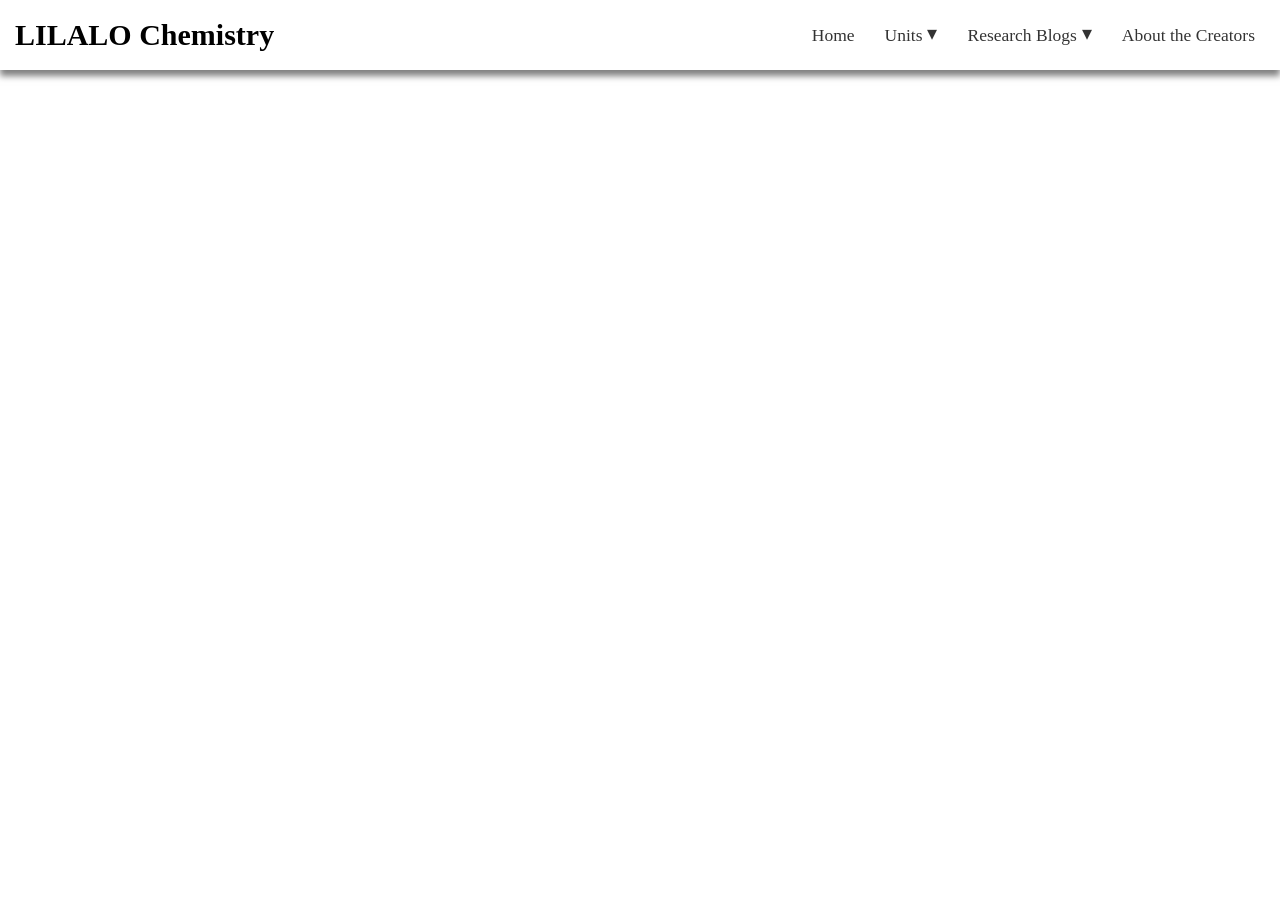
==== about-the-creators/index.html @ e032130f "Template Pages" ====
<!DOCTYPE html>
<html lang="en">
<head>
    <meta charset="UTF-8">
    <meta name="viewport" content="width=device-width, initial-scale=1.0">
    <title>LILALO Chemistry</title>
    <link rel = "stylesheet" href = "/navbar.css">
    <link rel = "stylesheet" href = "/text-styles.css">
    <link rel="icon" type="image/x-icon" href="/images/website-icon.png">
</head>
<body style = "margin: 0; overflow-x: hidden; display: flex; flex-direction: column; position: relative; overscroll-behavior: none;">
    <!-- NAVIGATION MENU, REUSE CODE FOR OTHER PAGES-->
    <header id = "header">
        <script src = "/navbar.js"></script>
    </header>

    <!-- ITEMS UNIQUE TO THE HOMEPAGE-->
    <main>
        
    </main>

    <footer>
    </footer>

</body>
</html>
---- navbar.css ----
@font-face{
    font-family: sf-pro;
    src: url("/fonts/SF-Pro-Text-Regular.otf");
    font-weight: 400;
}
@font-face{
    font-family: sf-pro;
    src: url("/fonts/SF-Pro-Text-Light.otf");
    font-weight: 300;
}
@font-face{
    font-family: sf-pro;
    src: url("/fonts/SF-Pro-Text-Semibold.otf");
    font-weight: 500;
}
@font-face{
    font-family: sf-pro;
    src: url("/fonts/SF-Pro-Display-Heavy.otf");
    font-weight: 600;
}
@font-face{
    font-family: inter;
    src: url("/fonts/Inter.ttf");
}
@keyframes fade-in{from{opacity: 0;}to{opacity: 1;}}

.navbar{font-family: inter;display: flex;justify-content: space-between;align-items: center;width: 100vw;height: 70px;background-color: white; opacity: 1;position: fixed;z-index: 9999;box-shadow: 0vw 0.5vw 0.5vw rgba(0,0,0,0.5);transition: opacity 0.5s ease;}
.navbar:hover{opacity: 1;transition: opacity 0.5s ease;}
.website-name{margin-top: 0;margin-bottom: 0;margin-left: 15px;font-size: clamp(20px, 3vw, 30px);transition: transform 0.1s linear;font-weight: 600;}
.website-name:hover{cursor: pointer;transform: translateY(-2.5px);}
.links ul{margin-top: 0;margin-bottom: 0;margin-right: 15px;display: flex;align-items: center;}
.links li{list-style: none;display: inline-block;margin-right: 10px;margin-left: 20px;font-weight: bold;font-size: clamp(15px, 2vw, 17.5px);transition: transform 0.1s linear;font-weight:500;}
.links a:hover, .links li:hover{cursor: pointer;transform: translateY(-1px);color: rgba(115, 0, 255, 0.9)}
.links a{text-decoration: none;color: rgba(0, 0, 0, 0.8);display: flex;align-items: center;}
.units-dropdown-menu{position: fixed;z-index: 999;top: 0;display: flex;transform: translateY(-100%);width: 100vw;height: 300px;background-color: rgba(165, 126, 255, 0.9);transition: top 1s ease;}
.units-dropdown-menu.show{top: 0;transform: translateY(0);}
.blogs-dropdown-menu{position: fixed;z-index: 999;transform: translateY(-100%);display: flex;top: 0vw;left: 0vw;width: 100vw;height: 300px;background-color: rgba(141, 44, 232, 0.9);transition: top 1s ease;}
.blogs-dropdown-menu.show{top: 0;transform: translateY(0);}
.blogs-dropdown-arrow{font-size: 20px;align-self: center;margin-left: 5px;margin-bottom: 5px;transition: transform 0.5s ease;}
.blogs-dropdown-arrow.rotated{margin-top: 5px;margin-bottom: 0;transform: rotate(180deg);}
.units-dropdown-arrow{font-size: 20px;align-self: center;margin-left: 5px;margin-bottom: 5px;transition: transform 0.5s ease;}
.units-dropdown-arrow.rotated{margin-top: 5px;margin-bottom: 0;transform: rotate(180deg);}
.units-content{width: 100%; display: flex; justify-content: space-evenly; align-items: center;margin-top: 50px;}
.blogs-content{width: 100%; display: flex; justify-content: space-evenly; align-items: center; margin-top: 50px;}
.units-box-1{width: 20%;margin-top: 20px;margin-bottom: 20px;border: 1px solid black;height: 75%;display: flex;flex-direction: column;justify-content: center;}
.units-box-1 p{margin-left: 5%; margin-right: 5%; margin-top: 2.5%;}
.units-box-1 h1{text-decoration: underline; text-underline-offset: 5px;margin-left: 5%; margin-right: 5%;}
.units-box-2{width: 75%;margin-top: 20px;margin-bottom: 20px;height: 75%;display: flex;justify-content: space-evenly;align-items: center;flex-wrap: wrap;}
.units-option{display: flex;align-items: flex-start;width: 22.5%;transition: background-color 0.5s ease;border-bottom: 0.1vw solid black;}
.units-option:hover{ background-color: rgba(249, 249, 249, 0.75);cursor: pointer;}
.units-option img{width: 40px; height: 40px; margin: 10px;}
.units-option h3{margin-top: 10px; text-decoration: underline;}
.units-option p{font-size: 12.5px;}
.hamburger-menu{display: none;}
.mobile-overlay{display: none;}

@media(max-width: 770px){
    .navbar{font-family: inter;display: flex; justify-content: space-between;align-items: center;width: 100vw;height: 45px;background-color: white; opacity: 1;position: fixed;z-index: 9999;box-shadow: 0vw 0.5vw 0.5vw rgba(0,0,0,0.5);transition: opacity 0.5s ease;}
    .navbar:hover{opacity: 1;transition: opacity 0.5s ease;}
    .website-name{margin-top: 0;margin-bottom: 0;margin-left: 20px;font-size: clamp(13px, 2.5vw, 30px);transition: transform 0.1s linear;font-weight: 600;}
    .website-name:hover{cursor: pointer;transform: translateY(-2.5px);}
    .links li{list-style: none;display: none;margin-right: 1vw;margin-left: 1vw;font-weight: bold;font-size: 2.5vw;transition: transform 0.1s linear;font-weight:500;}
    .links a{text-decoration: none;color: rgba(0, 0, 0, 0.8);display: flex;align-items: center;}
    .hamburger-menu{display: block; width: 40px; height: 40px; margin-right: 10px;}
    .units-dropdown-menu{display: none;}
    .blogs-dropdown-menu{display: none;}
    .mobile-overlay{display: none;}
    .mobile-overlay.show{display: flex; position: fixed; top: 0; left: 0; width: 100vw; height: 100vh; background-color: rgba(0, 0, 0, 0.8);z-index: 1000; justify-content: center; align-items: center; animation: fade-in 0.25s ease;}
    .mobile-menu{width: 100%; font-weight: 600; color: white;list-style-type: none;display: flex; flex-direction: column; text-align: center;padding: 0;}
    .mobile-menu li{padding: 25px;border-top: 0.5px solid white; border-bottom: 0.5px solid white; font-size: 20px; font-family: sf-pro; font-weight: 600;letter-spacing:1px;text-align: center;}
    .mobile-menu a{text-decoration: none; color: white;}
}
---- text-styles.css ----
/*@font-face{
    font-family: sf-pro;
    src: url("fonts/SF-Pro-Text-Regular.otf");
    font-weight: 400;
}
@font-face{
    font-family: sf-pro;
    src: url("fonts/SF-Pro-Text-Light.otf");
    font-weight: 300;
}
@font-face{
    font-family: sf-pro;
    src: url("fonts/SF-Pro-Text-Semibold.otf");
    font-weight: 500;
}
@font-face{
    font-family: sf-pro;
    src: url("fonts/SF-Pro-Display-Heavy.otf");
    font-weight: 600;
}
    */
@font-face{
    font-family: inter;
    src: url("/fonts/Inter.ttf");
}


h1{margin: 0; font-family: inter; font-weight: 500;font-size: 35px;}
h2{margin: 0; font-family: inter; font-weight: 500;font-size: 30px;}
h3{margin: 0; font-family: inter; font-weight: 500;font-size: 25px;}
p{margin: 0; font-family: inter; font-weight: 400;font-size: 20px;}

@media(max-width: 770px){ /* Mobile Styling*/
    h1{margin: 0; font-family: inter; font-weight: 500;font-size: 70px;}
    h2{margin: 0; font-family: inter; font-weight: 500;font-size: 60px;}
    h3{margin: 0; font-family: inter; font-weight: 500;font-size: 50px;}
    p{margin: 0; font-family: inter; font-weight: 400;font-size: 40px;}
}
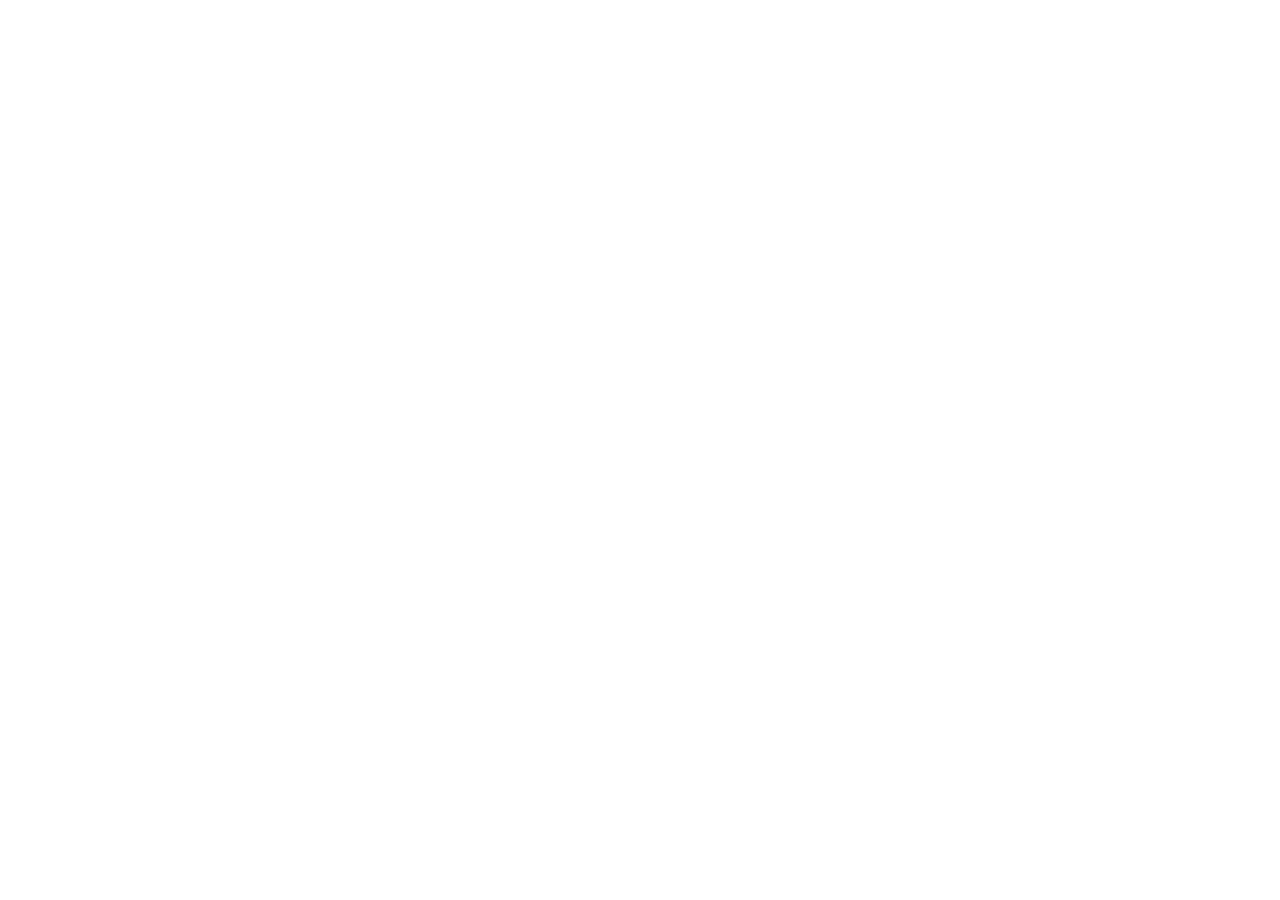
==== commit 995cb15f: "File Path Fix 1" ====
--- a/about-the-creators/index.html
+++ b/about-the-creators/index.html
@@ -4,14 +4,14 @@
     <meta charset="UTF-8">
     <meta name="viewport" content="width=device-width, initial-scale=1.0">
     <title>LILALO Chemistry</title>
-    <link rel = "stylesheet" href = "/navbar.css">
-    <link rel = "stylesheet" href = "/text-styles.css">
-    <link rel="icon" type="image/x-icon" href="/images/website-icon.png">
+    <link rel = "stylesheet" href = "./navbar.css">
+    <link rel = "stylesheet" href = "./text-styles.css">
+    <link rel="icon" type="image/x-icon" href="./images/website-icon.png">
 </head>
 <body style = "margin: 0; overflow-x: hidden; display: flex; flex-direction: column; position: relative; overscroll-behavior: none;">
     <!-- NAVIGATION MENU, REUSE CODE FOR OTHER PAGES-->
     <header id = "header">
-        <script src = "/navbar.js"></script>
+        <script src = "./navbar.js"></script>
     </header>
 
     <!-- ITEMS UNIQUE TO THE HOMEPAGE-->
